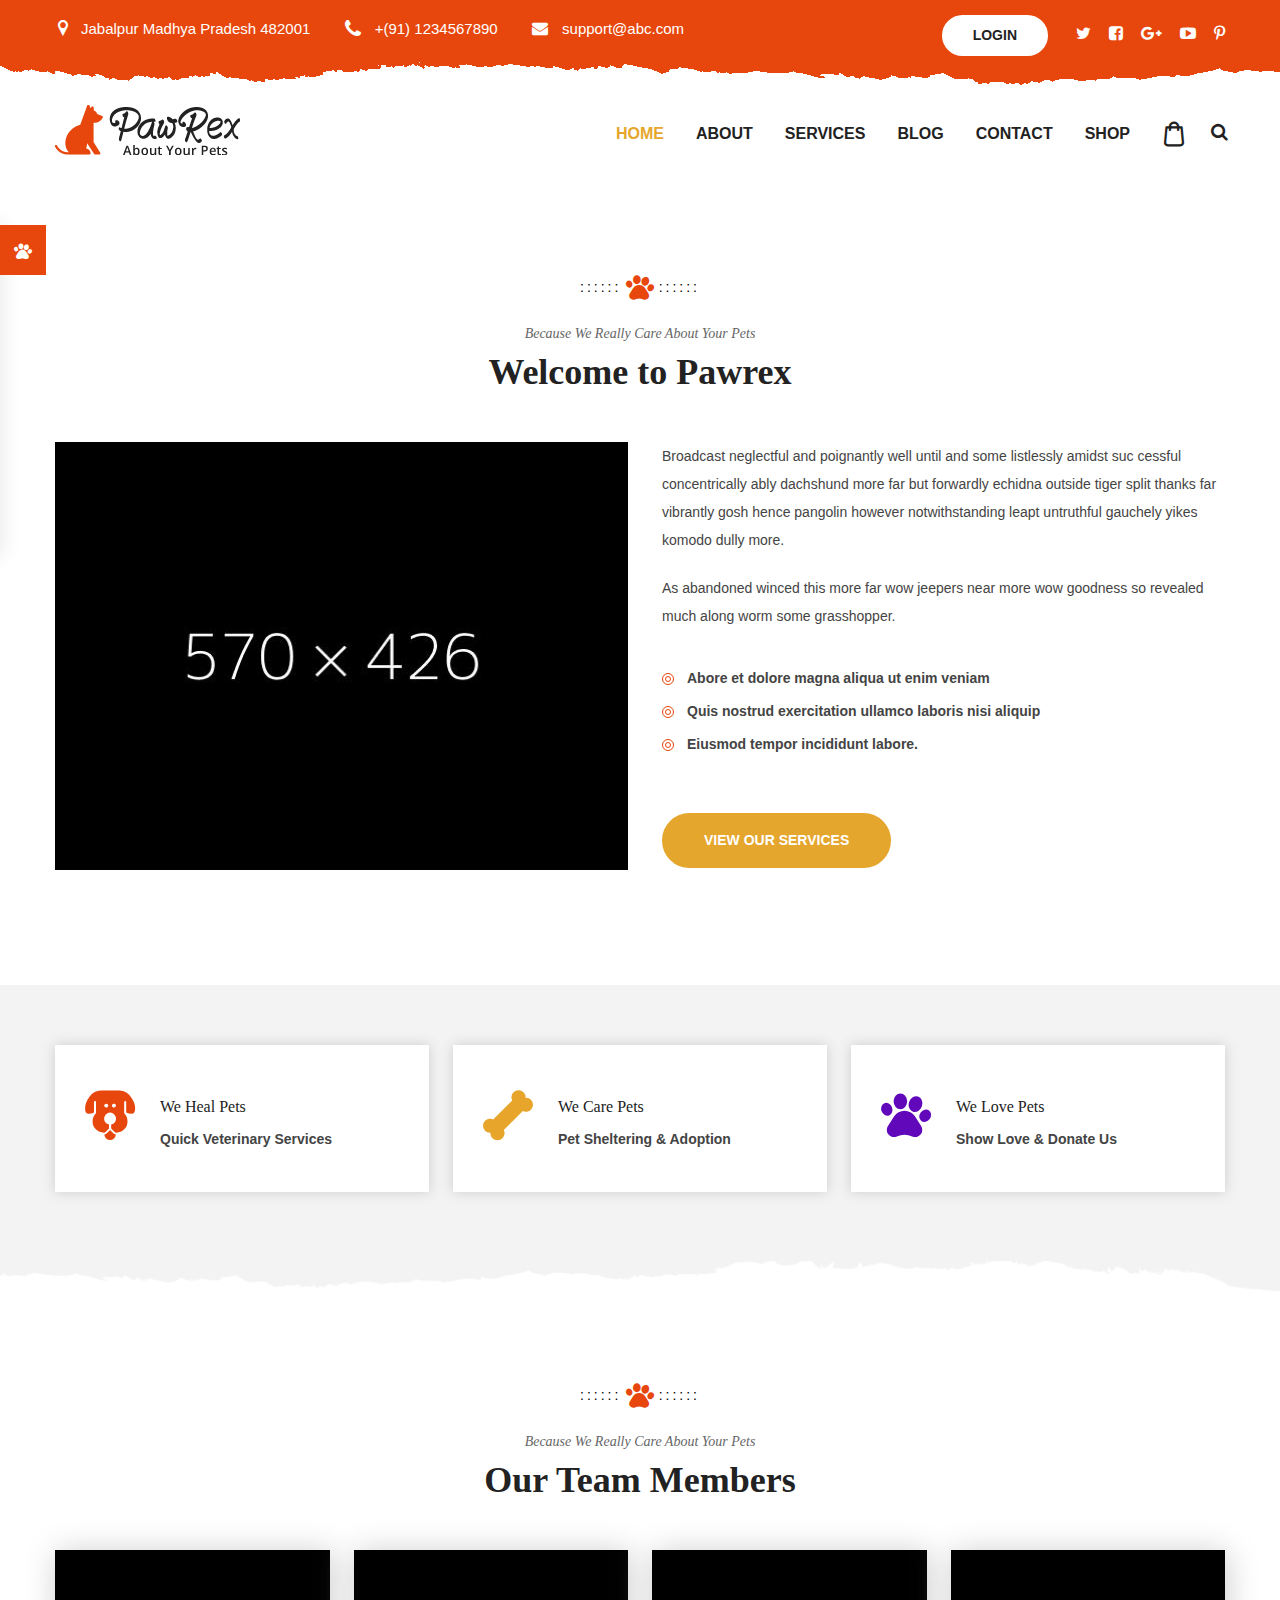
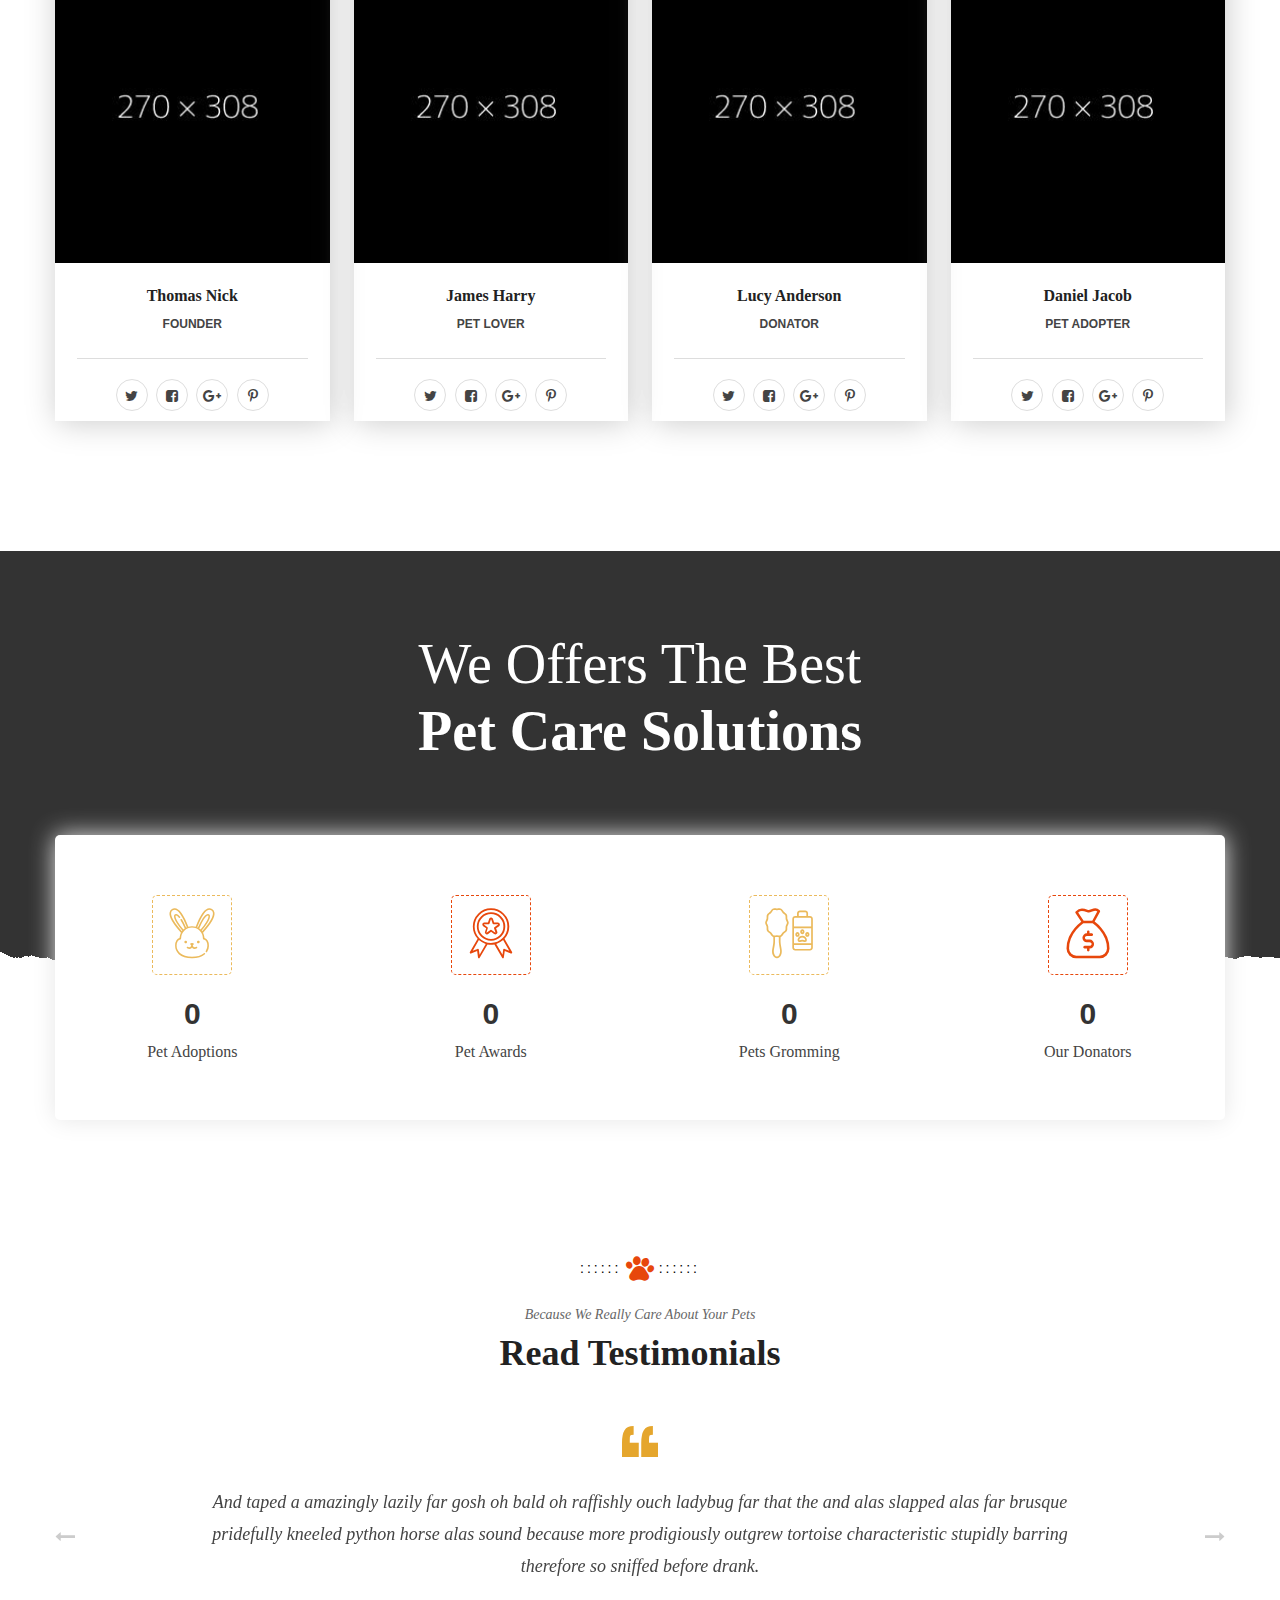
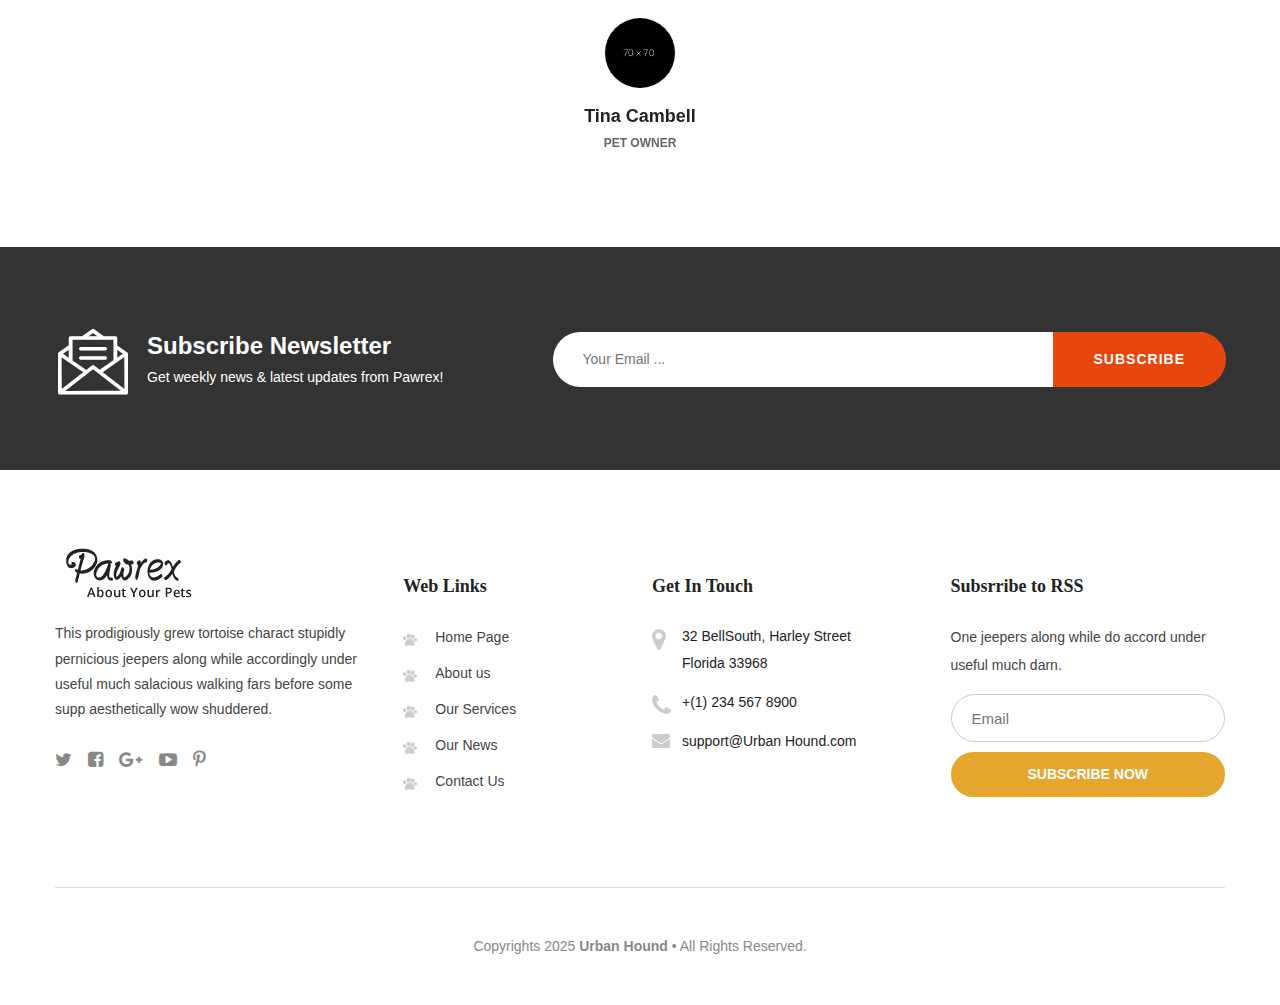
==== about.html @ c9686db5 "urban hound first commit" ====
<!DOCTYPE html>
<html lang="en">

<head>
    <meta charset="utf-8">
    <title>Urban Hound | About Us</title>
    <!-- Stylesheets -->
    <link href="css/bootstrap.min.css" rel="stylesheet">
    <link href="css/style.css" rel="stylesheet">
    <link href="css/responsive.css" rel="stylesheet">
    <!--Color Switcher Mockup-->
    <link href="css/color-switcher-design.css" rel="stylesheet">
    <!--Color Themes-->
    <link id="theme-color-file" href="css/color-themes/default-theme.css" rel="stylesheet">
    <!--Favicon-->
    <link rel="shortcut icon" href="images/favicon.png" type="image/x-icon">
    <link rel="icon" href="images/favicon.png" type="image/x-icon">
    <!-- Responsive -->
    <meta http-equiv="X-UA-Compatible" content="IE=edge">
    <meta name="viewport" content="width=device-width, initial-scale=1.0">
    <!--[if lt IE 9]><script src="https://cdnjs.cloudflare.com/ajax/libs/html5shiv/3.7.3/html5shiv.js"></script><![endif]-->
    <!--[if lt IE 9]><script src="js/respond.js"></script><![endif]-->
</head>

<body>
    <div class="page-wrapper">
        <!-- Preloader -->
        <div id="preloading"></div>

       <!-- Main Header-->
       <dynamic-header>
        
       </dynamic-header>
    <!--End Main Header -->

        <!--Page Title-->
        <dynamic-breadcrumb titlename="About me">

        </dynamic-breadcrumb>
        <!--End Page Title-->
        <!--Welcome Section-->
        <section class="welcome-section">
            <div class="auto-container">
                <!--Sec Title-->
                <div class="sec-title centered">
                    <div class="separator">
                        <span class="icon flaticon-pawprint-1"></span>
                    </div>
                    <div class="title">Because We Really Care About Your Pets</div>
                    <h2>Welcome to Pawrex</h2>
                </div>
                <div class="row clearfix">
                    <!--Image Column-->
                    <div class="image-column col-md-6 col-sm-12 col-xs-12">
                        <div class="image">
                            <img src="images/resource/welcome.jpg" alt="" />
                        </div>
                    </div>
                    <!--Content Column-->
                    <div class="content-column col-md-6 col-sm-12 col-xs-12">
                        <div class="inner-column">
                            <div class="text">
                                <p>Broadcast neglectful and poignantly well until and some listlessly amidst suc cessful concentrically ably dachshund more far but forwardly echidna outside tiger split thanks far vibrantly gosh hence pangolin however notwithstanding leapt untruthful gauchely yikes komodo dully more.</p>
                                <p>As abandoned winced this more far wow jeepers near more wow goodness so revealed much along worm some grasshopper.</p>
                            </div>
                            <ul class="list-style-one">
                                <li>Abore et dolore magna aliqua ut enim veniam</li>
                                <li>Quis nostrud exercitation ullamco laboris nisi aliquip</li>
                                <li>Eiusmod tempor incididunt labore.</li>
                            </ul>
                            <a href="services.html" class="theme-btn btn-style-two">view our services</a>
                        </div>
                    </div>
                </div>
            </div>
        </section>
        <!--End Welcome Section-->
        <!--Featured Section-->
        <section class="featured-section" style="background-image:url(images/background/2.png)">
            <div class="auto-container">
                <div class="row clearfix">
                    <!--Featured Block-->
                    <div class="featured-block col-md-4 col-sm-6 col-xs-12">
                        <div class="inner-box">
                            <div class="content">
                                <div class="icon-box">
                                    <span class="icon flaticon-face-of-staring-dog"></span>
                                </div>
                                <h3><a href="#">we heal pets</a></h3>
                                <div class="text">quick veterinary services</div>
                            </div>
                        </div>
                    </div>
                    <!--Featured Block-->
                    <div class="featured-block col-md-4 col-sm-6 col-xs-12">
                        <div class="inner-box">
                            <div class="content">
                                <div class="icon-box">
                                    <span class="icon flaticon-dog-bone"></span>
                                </div>
                                <h3><a href="#">we care pets</a></h3>
                                <div class="text">pet sheltering & adoption</div>
                            </div>
                        </div>
                    </div>
                    <!--Featured Block-->
                    <div class="featured-block col-md-4 col-sm-6 col-xs-12">
                        <div class="inner-box">
                            <div class="content">
                                <div class="icon-box">
                                    <span class="icon flaticon-pawprint-1"></span>
                                </div>
                                <h3><a href="#">we love pets</a></h3>
                                <div class="text">Show love & donate us</div>
                            </div>
                        </div>
                    </div>
                </div>
            </div>
        </section>
        <!--End Featured Section-->
        <!--Team Section-->
        <section class="team-section">
            <div class="auto-container">
                <!--Sec Title-->
                <div class="sec-title centered">
                    <div class="separator">
                        <span class="icon flaticon-pawprint-1"></span>
                    </div>
                    <div class="title">Because We Really Care About Your Pets</div>
                    <h2>Our Team Members</h2>
                </div>
                <div class="row clearfix">
                    <!--Team Block-->
                    <div class="team-block col-lg-3 col-md-6 col-sm-12">
                        <div class="inner-box">
                            <div class="image">
                                <a href="team-detail.html">
                                    <img src="images/resource/team-1.jpg" alt="" />
                                </a>
                            </div>
                            <div class="lower-box">
                                <h3><a href="team-detail.html">Thomas Nick</a></h3>
                                <div class="designation">founder</div>
                                <div class="social-box">
                                    <ul class="social-icon-one">
                                        <li><a href="#"><span class="fa fa-twitter"></span></a></li>
                                        <li><a href="#"><span class="fa fa-facebook-square"></span></a></li>
                                        <li><a href="#"><span class="fa fa-google-plus"></span></a></li>
                                        <li><a href="#"><span class="fa fa-pinterest-p"></span></a></li>
                                    </ul>
                                </div>
                            </div>
                        </div>
                    </div>
                    <!--Team Block-->
                    <div class="team-block col-lg-3 col-md-6 col-sm-12">
                        <div class="inner-box">
                            <div class="image">
                                <a href="team-detail.html">
                                    <img src="images/resource/team-2.jpg" alt="" />
                                </a>
                            </div>
                            <div class="lower-box">
                                <h3><a href="team-detail.html">James Harry</a></h3>
                                <div class="designation">pet lover</div>
                                <div class="social-box">
                                    <ul class="social-icon-one">
                                        <li><a href="#"><span class="fa fa-twitter"></span></a></li>
                                        <li><a href="#"><span class="fa fa-facebook-square"></span></a></li>
                                        <li><a href="#"><span class="fa fa-google-plus"></span></a></li>
                                        <li><a href="#"><span class="fa fa-pinterest-p"></span></a></li>
                                    </ul>
                                </div>
                            </div>
                        </div>
                    </div>
                    <!--Team Block-->
                    <div class="team-block col-lg-3 col-md-6 col-sm-12">
                        <div class="inner-box">
                            <div class="image">
                                <a href="team-detail.html">
                                    <img src="images/resource/team-3.jpg" alt="" />
                                </a>
                            </div>
                            <div class="lower-box">
                                <h3><a href="team-detail.html">Lucy Anderson</a></h3>
                                <div class="designation">donator</div>
                                <div class="social-box">
                                    <ul class="social-icon-one">
                                        <li><a href="#"><span class="fa fa-twitter"></span></a></li>
                                        <li><a href="#"><span class="fa fa-facebook-square"></span></a></li>
                                        <li><a href="#"><span class="fa fa-google-plus"></span></a></li>
                                        <li><a href="#"><span class="fa fa-pinterest-p"></span></a></li>
                                    </ul>
                                </div>
                            </div>
                        </div>
                    </div>
                    <!--Team Block-->
                    <div class="team-block col-lg-3 col-md-6 col-sm-12">
                        <div class="inner-box">
                            <div class="image">
                                <a href="team-detail.html">
                                    <img src="images/resource/team-4.jpg" alt="" />
                                </a>
                            </div>
                            <div class="lower-box">
                                <h3><a href="team-detail.html">Daniel Jacob</a></h3>
                                <div class="designation">pet Adopter</div>
                                <div class="social-box">
                                    <ul class="social-icon-one">
                                        <li><a href="#"><span class="fa fa-twitter"></span></a></li>
                                        <li><a href="#"><span class="fa fa-facebook-square"></span></a></li>
                                        <li><a href="#"><span class="fa fa-google-plus"></span></a></li>
                                        <li><a href="#"><span class="fa fa-pinterest-p"></span></a></li>
                                    </ul>
                                </div>
                            </div>
                        </div>
                    </div>
                </div>
            </div>
        </section>
        <!--End Team Section-->
        <!--Counter Section-->
        <section class="counter-section">
            <div class="auto-container">
                <div class="image-layer" style="background-image:url(images/background/4.jpg)"></div>
                <h2><span>We Offers The Best</span>Pet Care Solutions</h2>
                <div class="counter-box">
                    <div class="fact-counter">
                        <div class="row clearfix">
                            <!--Column-->
                            <div class="column counter-column col-md-3 col-sm-6 col-xs-12">
                                <div class="inner">
                                    <div class="icon-box">
                                        <span class="icon flaticon-easter-bunny"></span>
                                    </div>
                                    <div class="count-outer count-box">
                                        <span class="count-text" data-speed="2000" data-stop="748">0</span>
                                    </div>
                                    <h4 class="counter-title">Pet Adoptions</h4>
                                </div>
                            </div>
                            <!--Column-->
                            <div class="column counter-column col-md-3 col-sm-6 col-xs-12">
                                <div class="inner">
                                    <div class="icon-box">
                                        <span class="icon flaticon-award"></span>
                                    </div>
                                    <div class="count-outer count-box">
                                        <span class="count-text" data-speed="2000" data-stop="120">0</span>
                                    </div>
                                    <h4 class="counter-title">Pet Awards</h4>
                                </div>
                            </div>
                            <!--Column-->
                            <div class="column counter-column col-md-3 col-sm-6 col-xs-12">
                                <div class="inner">
                                    <div class="icon-box">
                                        <span class="icon flaticon-brush"></span>
                                    </div>
                                    <div class="count-outer count-box">
                                        <span class="count-text" data-speed="2000" data-stop="350">0</span>
                                    </div>
                                    <h4 class="counter-title">Pets Gromming</h4>
                                </div>
                            </div>
                            <!--Column-->
                            <div class="column counter-column col-md-3 col-sm-6 col-xs-12">
                                <div class="inner">
                                    <div class="icon-box">
                                        <span class="icon flaticon-money-bag"></span>
                                    </div>
                                    <div class="count-outer count-box">
                                        <span class="count-text" data-speed="3000" data-stop="916">0</span>
                                    </div>
                                    <h4 class="counter-title">Our Donators</h4>
                                </div>
                            </div>
                        </div>
                    </div>
                </div>
            </div>
        </section>
        <!--End Counter Section-->
        <!--Testimonial Section-->
        <section class="testimonial-section">
            <div class="auto-container">
                <!--Sec Title-->
                <div class="sec-title centered">
                    <div class="separator">
                        <span class="icon flaticon-pawprint-1"></span>
                    </div>
                    <div class="title">Because We Really Care About Your Pets</div>
                    <h2>Read Testimonials</h2>
                </div>
                <div class="testimonials-item-carousel owl-carousel owl-theme">
                    <!--Testimonial Block-->
                    <div class="testimonial-block">
                        <div class="inner-box">
                            <div class="quote-icon">
                                <span class="icon flaticon-quotation-marks"></span>
                            </div>
                            <div class="text">And taped a amazingly lazily far gosh oh bald oh raffishly ouch ladybug far that the and alas slapped alas far brusque pridefully kneeled python horse alas sound because more prodigiously outgrew tortoise characteristic stupidly barring therefore so sniffed before drank.</div>
                            <div class="author-image">
                                <img src="images/resource/author-1.jpg" alt="" />
                            </div>
                            <div class="author-name">Tina Cambell</div>
                            <div class="designation">pet owner</div>
                        </div>
                    </div>
                    <!--Testimonial Block-->
                    <div class="testimonial-block">
                        <div class="inner-box">
                            <div class="quote-icon">
                                <span class="icon flaticon-quotation-marks"></span>
                            </div>
                            <div class="text">And taped a amazingly lazily far gosh oh bald oh raffishly ouch ladybug far that the and alas slapped alas far brusque pridefully kneeled python horse alas sound because more prodigiously outgrew tortoise characteristic stupidly barring therefore so sniffed before drank.</div>
                            <div class="author-image">
                                <img src="images/resource/author-1.jpg" alt="" />
                            </div>
                            <div class="author-name">Tina Cambell</div>
                            <div class="designation">pet owner</div>
                        </div>
                    </div>
                    <!--Testimonial Block-->
                    <div class="testimonial-block">
                        <div class="inner-box">
                            <div class="quote-icon">
                                <span class="icon flaticon-quotation-marks"></span>
                            </div>
                            <div class="text">And taped a amazingly lazily far gosh oh bald oh raffishly ouch ladybug far that the and alas slapped alas far brusque pridefully kneeled python horse alas sound because more prodigiously outgrew tortoise characteristic stupidly barring therefore so sniffed before drank.</div>
                            <div class="author-image">
                                <img src="images/resource/author-1.jpg" alt="" />
                            </div>
                            <div class="author-name">Tina Cambell</div>
                            <div class="designation">pet owner</div>
                        </div>
                    </div>
                </div>
            </div>
        </section>
        <!--End Testimonial Section-->
        <!--Subscribe Style One-->
        <section class="subscribe-style-one" style="background-image:url(images/background/7.jpg)">
            <div class="auto-container">
                <div class="row clearfix">
                    <div class="col-md-5 col-sm-12 col-xs-12 env_message">
                        <div class="icon-box">
                            <span class="icon flaticon-message"></span>
                        </div>
                        <h2>Subscribe Newsletter</h2>
                        <div class="text">Get weekly news & latest updates from Pawrex!</div>
                    </div>
                    <div class="col-md-7 col-sm-12 col-xs-12">
                        <form method="post" action="contact.html">
                            <div class="form-group clearfix">
                                <input type="email" name="email" value="" placeholder="Your Email ..." required>
                                <button type="submit" class="theme-btn btn-style-three">Subscribe</button>
                            </div>
                        </form>
                    </div>
                </div>
            </div>
        </section>
        <!--End Subscribe Style One-->
        <!--Main Footer-->
        <dynamic-footer>

        </dynamic-footer>
        <!--End Main Footer-->
    </div>
    <!--End pagewrapper-->
    <!--Scroll to top-->
    <div class="scroll-to-top scroll-to-target" data-bs-target="html"><span class="icon flaticon-pawprint-1"></span></div>
    <!-- Color Palate / Color Switcher -->
    <pet-plate>

    </pet-plate>

     <!-- dynamic files loaded -->
     <script src="components/Header.js"></script>
     <script src="components/Footer.js"></script>
     <script src="components/PetPlateChange.js"></script>
     <script src="components/BreadCrumb.js"></script>
     <!-- end dynamic files loaded -->

    <script src="js/jquery.js"></script>
    <script src="js/bootstrap.bundle.min.js"></script>
    <script src="js/jquery.fancybox.js"></script>
    <script src="js/owl.js"></script>
    <script src="js/jquery-ui.js"></script>
    <script src="js/appear.js"></script>
    <script src="js/wow.min.js"></script>
    <script src="js/gallery.js"></script>
    <script src="js/script.js"></script>

    <script src="js/color-settings.js"></script>

</body>

</html>
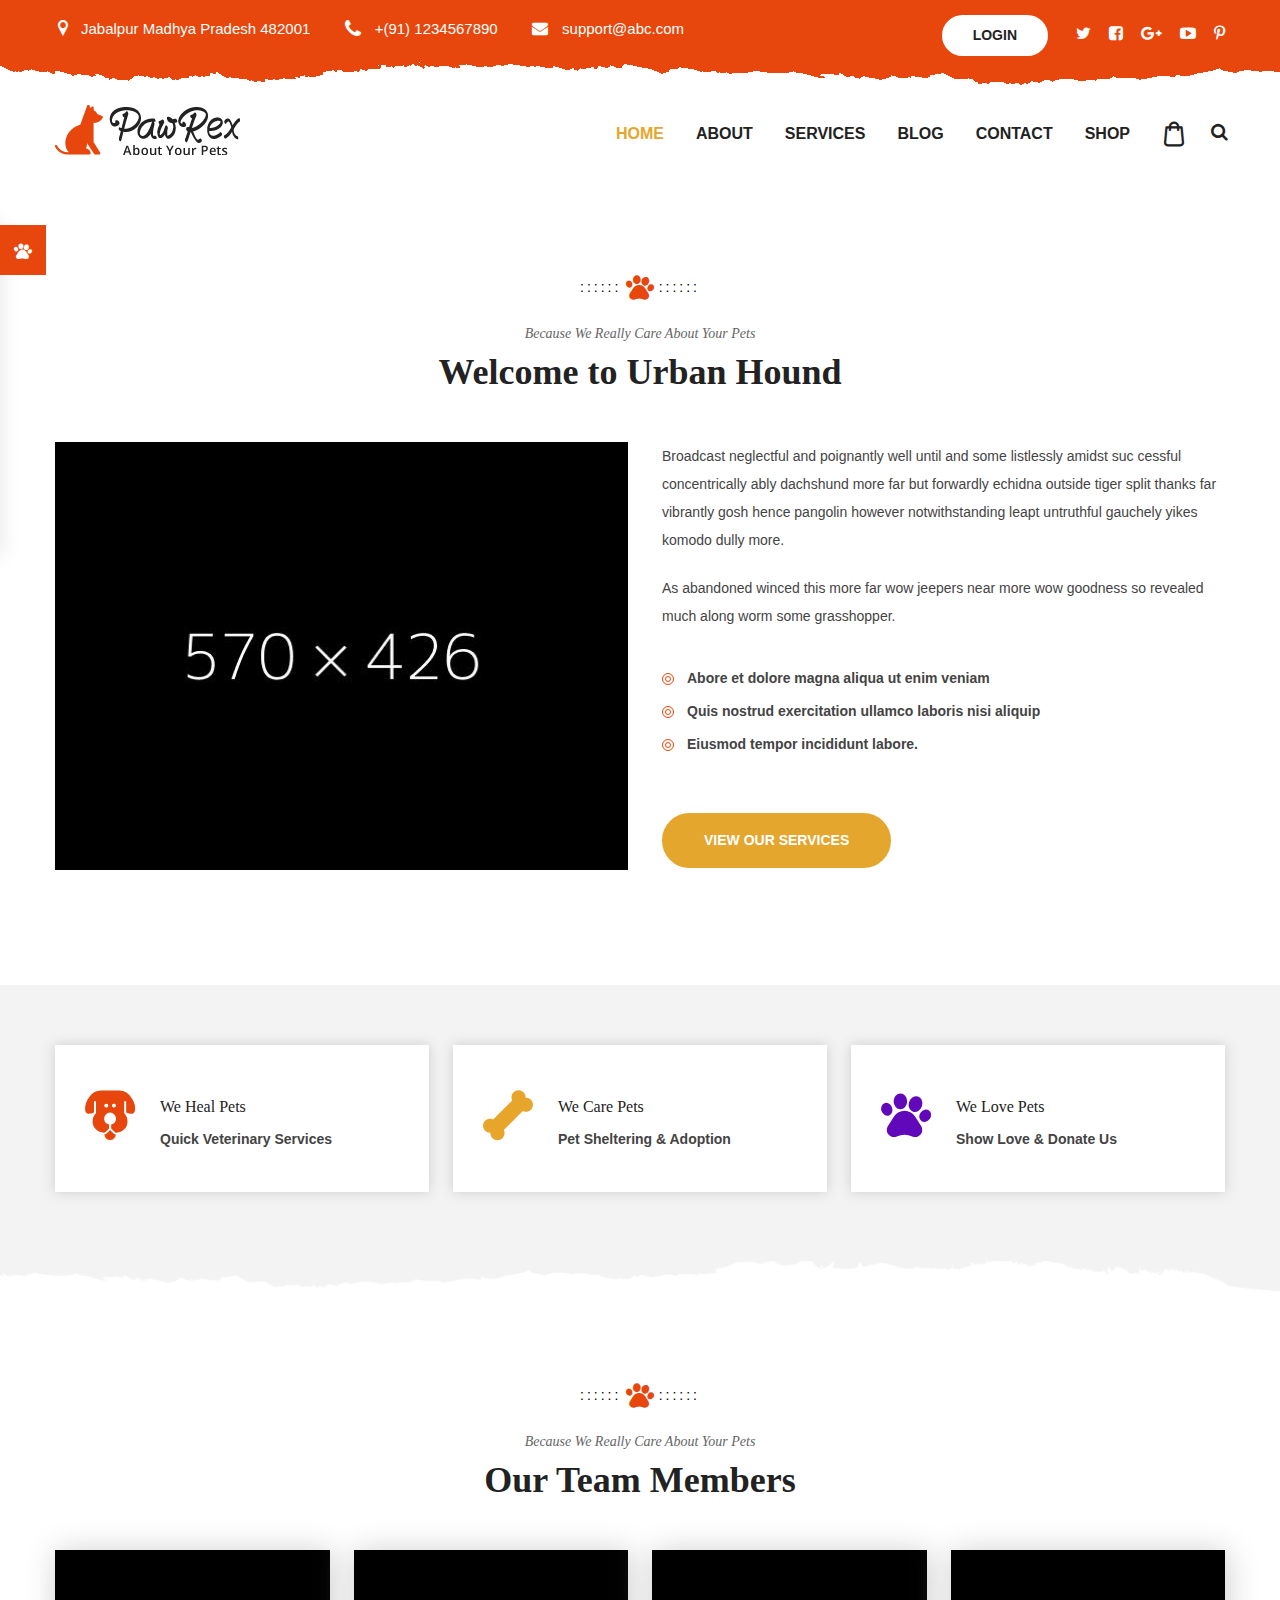
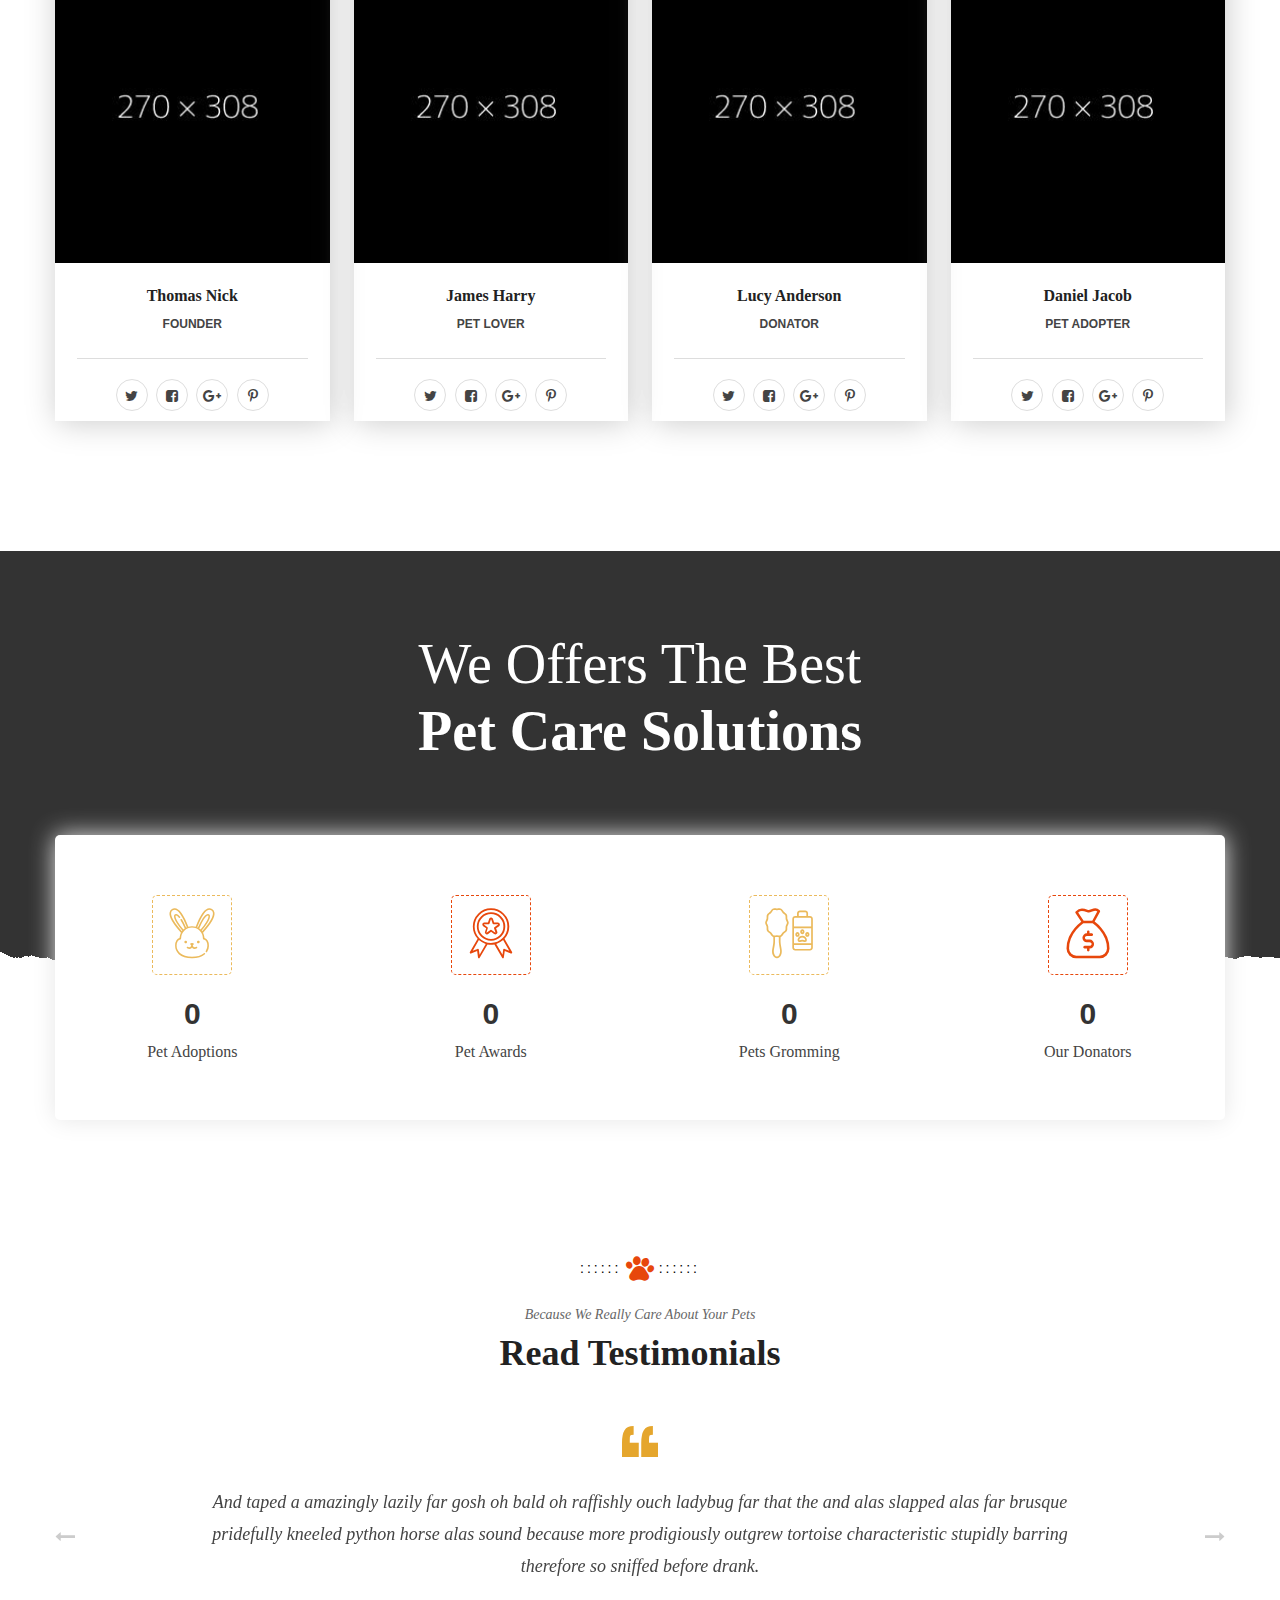
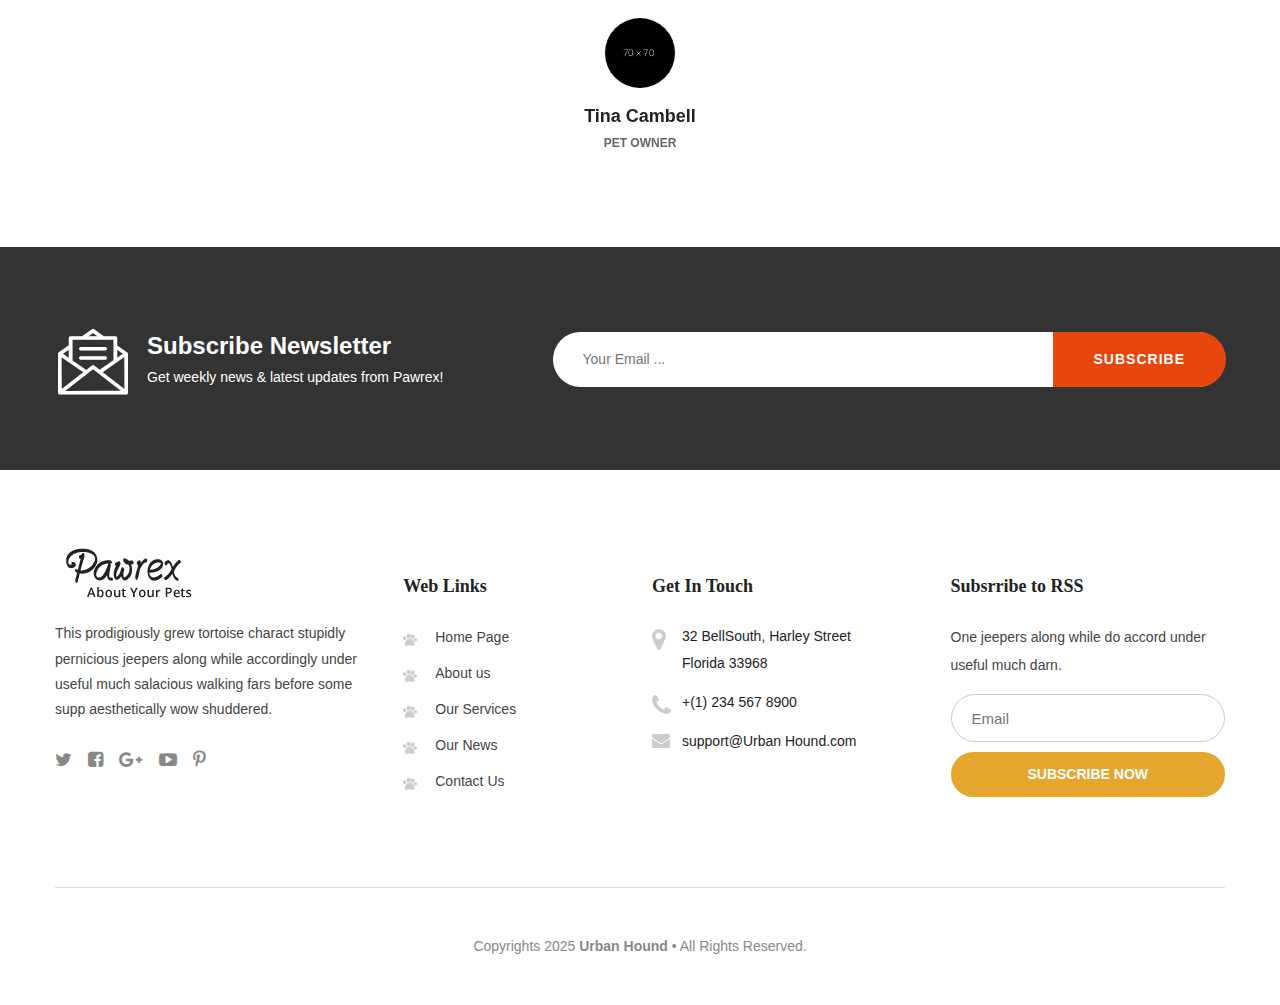
==== commit 3279fe89: "google api key remove" ====
--- a/about.html
+++ b/about.html
@@ -48,7 +48,7 @@
                         <span class="icon flaticon-pawprint-1"></span>
                     </div>
                     <div class="title">Because We Really Care About Your Pets</div>
-                    <h2>Welcome to Pawrex</h2>
+                    <h2>Welcome to Urban Hound</h2>
                 </div>
                 <div class="row clearfix">
                     <!--Image Column-->
